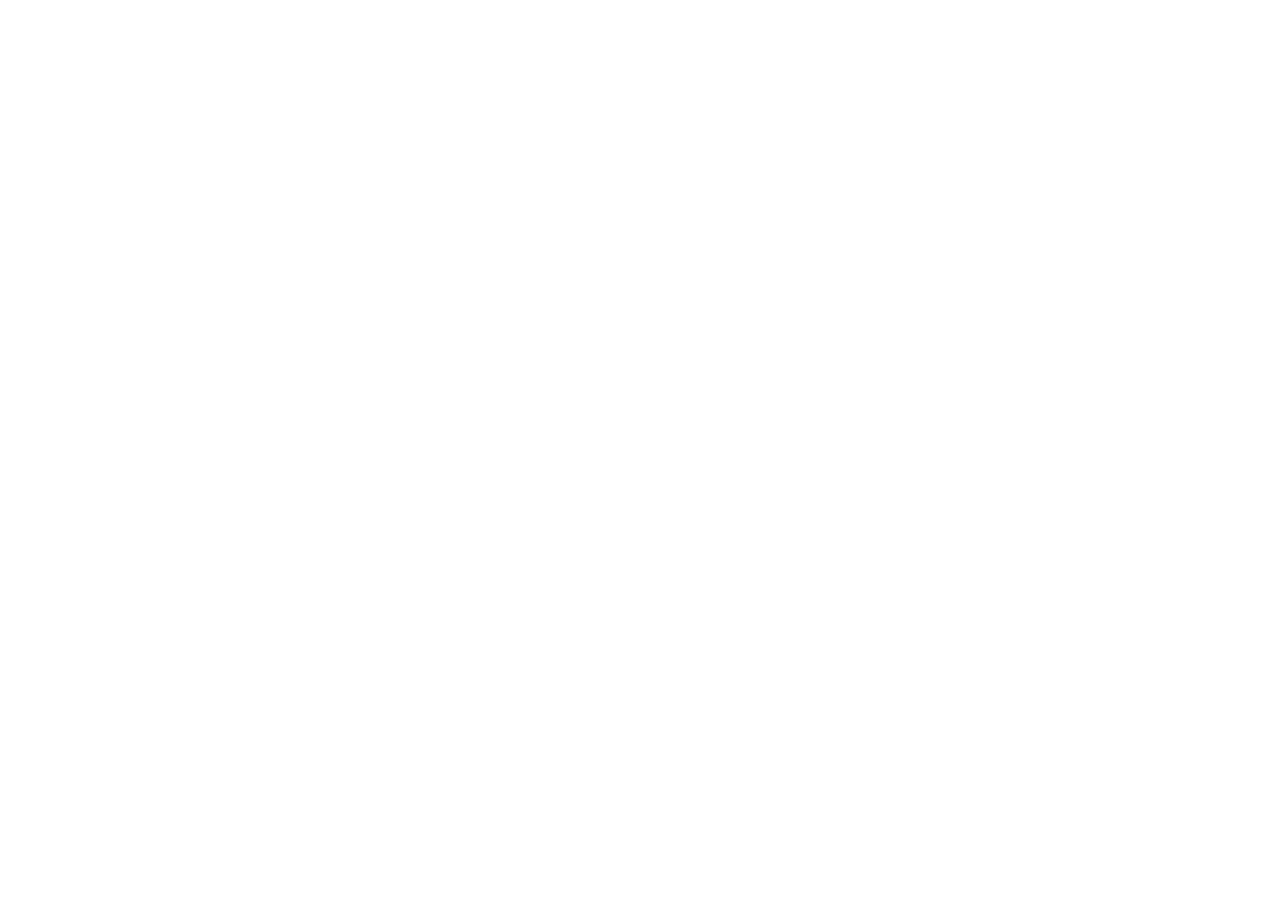
==== 02-wordgame-starter/index.html @ d0ad3e85 "Copied folders from Documents into z drive" ====
<!DOCTYPE html>
<html lang="en">
<head>
    <meta charset="UTF-8">
    <meta name="viewport" content="width=device-width, initial-scale=1.0">
    <title>GIVE ME A TITLE!</title>
</head>
<body onload="loadGame()">
    <script src="./wordgame.js"></script>
</body>
</html>
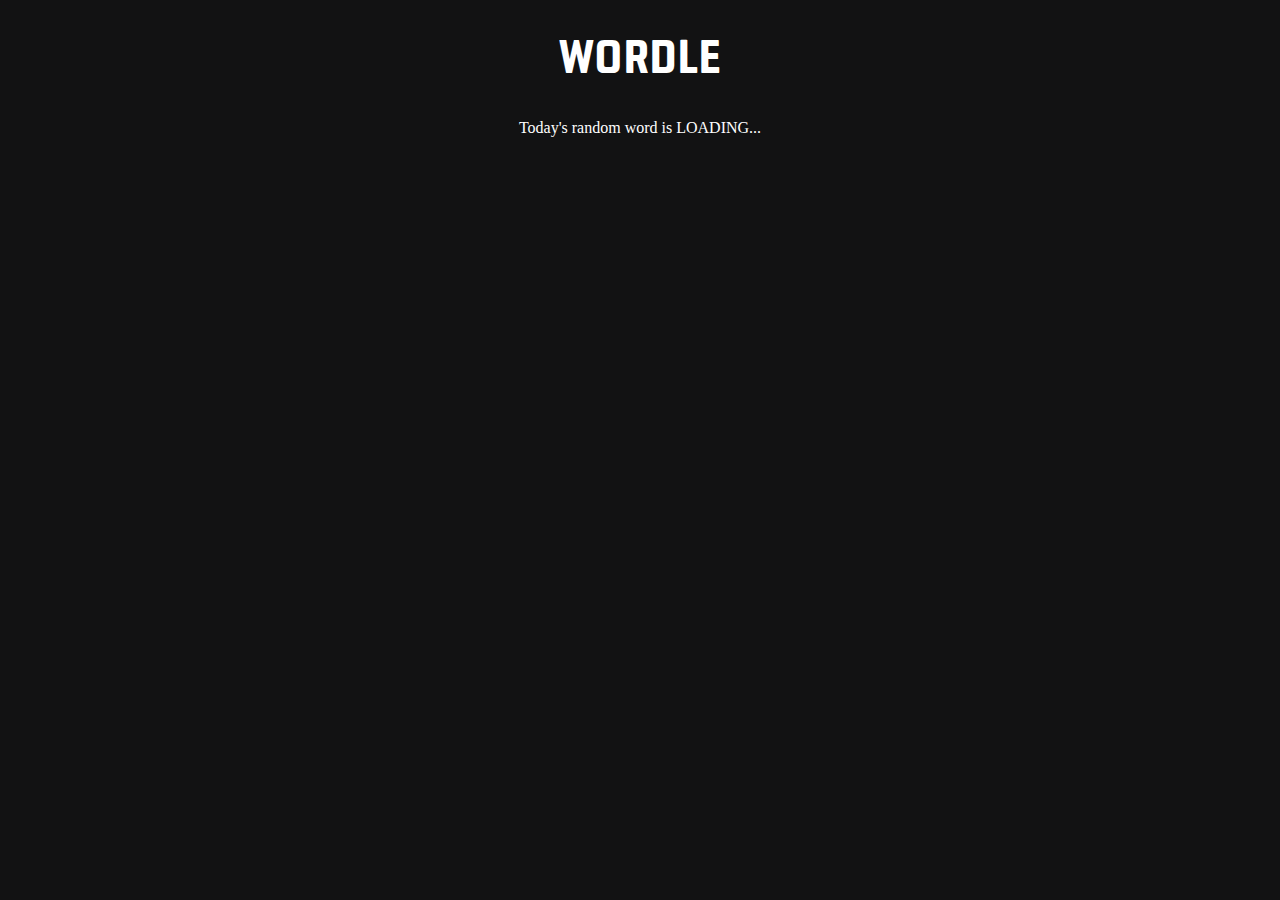
==== commit e4265252: "Modified 02-wordgame-starter" ====
--- a/02-wordgame-starter/index.html
+++ b/02-wordgame-starter/index.html
@@ -1,11 +1,20 @@
 <!DOCTYPE html>
 <html lang="en">
+
 <head>
     <meta charset="UTF-8">
     <meta name="viewport" content="width=device-width, initial-scale=1.0">
-    <title>GIVE ME A TITLE!</title>
+    <title>Wordle</title>
+    <link rel="stylesheet" href="wordgame.css">
+    <link rel="stylesheet" href="colors.css">
+    <link rel="stylesheet" href="typography.css">
 </head>
+
 <body onload="loadGame()">
+    <h1>WORDLE</h1>
+
+    <p>Today's random word is <span id="random-word">LOADING...</span></p>
     <script src="./wordgame.js"></script>
 </body>
+
 </html>--- a/02-wordgame-starter/wordgame.css
+++ b/02-wordgame-starter/wordgame.css
@@ -0,0 +1,10 @@
+body {
+    background-color: #121213;
+    color: white;
+    text-align: center;
+}
+
+h1 {
+    font-family: 'Fragua Bold', Arial, Helvetica, sans-serif;
+    font-size: xxx-large;
+}--- a/02-wordgame-starter/colors.css
+++ b/02-wordgame-starter/colors.css
@@ -0,0 +1,326 @@
+:root {
+    --black: #000;
+    --white: #fff;
+    --clear: transparent;
+    --wordleBlack: #212121;
+    --wordleBlack2: #272729;
+    --wordleBlack3: #1a1a1b;
+    --wordleBlack4: #121213;
+    --wordleBlack5: #2f2f31;
+
+    --blue1: #083aaa;
+    --blue2: #2860d8;
+    --blue3: #4f85e5;
+    --blue35: #5aa0d5;
+    --blue4: #a7d8ff;
+    --blue5: #dcefff;
+    --blue7: #477aaa;
+    --newsLightContentAccent: #346eb7;
+    --newsDarkContentAccent: #6ba1dd;
+    --purple1: #5960ec;
+    --outlineBlue: #2671dc;
+
+    --error-red: #ce2424;
+
+    --gray1: #333;
+    --gray2: #959595;
+    --gray3: #ccc;
+    --gray4: #dcdcdc;
+    --gray5: #e6e6e6;
+    --gray6: #f4f4f4;
+    --gray7: #fafafa;
+    --gray8: #c4c4c4;
+    --gray9: #c2c2c2;
+    --gray10: #d9d9d9;
+    --gray11: #eee;
+    --gray12: #ebebeb;
+    --calendarGray: #979797;
+
+    /* Grays used in Wordle */
+    --gray13: #d3d6da;
+    --gray18: #787c7e;
+    --gray19: #878a8c;
+    --gray20: #edeff1;
+    --gray21: #f6f7f8;
+    --gray22: #e3e3e1;
+    --gray23: #a6a6a6;
+    --gray24: #818384;
+    --gray25: #565758;
+    --gray26: #3a3a3c;
+    --gray27: #424242;
+    --gray28: #59595a;
+    --gray29: #afafaf;
+
+    --newsGray10: #dfdfdf;
+    --newsGray25: #c7c7c7;
+    --newsGray50: #8b8b8b;
+    --newsGray60: #727272;
+    --newsGray85: #363636;
+    --newsGray100: #121212;
+
+    --newsDarkContentPrimary: #f8f8f8;
+
+    --blueGray1: #787886;
+    --blueGray2: #e4eaef;
+    --blueGray3: #ecf0f3;
+    --blueGray4: #c9d1d9;
+    --blueGray5: #b3bdc4;
+
+    --gold1: #c4a200;
+    --gold2: #e2c32f;
+    --gold3: #dcbc3f;
+    --gold4: #e2c400;
+
+    --yellow1: #ffda00;
+    --yellow2: #ffeca0;
+    --yellow3: #c9b458;
+    --yellow4: #b59f3b;
+
+    --red1: #e63333;
+    --red2: #e05c56;
+
+    --green1: #6dc3a1;
+    --green4: #538d4e;
+
+    --statsPink: #f93aa7;
+    --statsYellow: #ffc600;
+
+    --spelling-bee-yellow: #f8cd05;
+    --letter-boxed-pink: #faa6a4;
+    --vertex-tan: #f7f5f6;
+    --vertex-gradient: linear-gradient(180deg,
+            #22bbb2 0%,
+            #297ea8 30%,
+            #1c4761 100%);
+    --bannerBlue: #4d88f9;
+    --setPurple: #89529d;
+    --setPurpleDark: #641153;
+
+    /* Navigation */
+    --daily-crossword-blue: #6493e6;
+    --mini-crossword-blue: #95befa;
+    --spelling-bee-gold: #f7da21;
+    --tiles-green: #b5e352;
+    --letter-boxed-red: #fc716b;
+    --vertex-turquoise: #00a2b3;
+    --sudoku-orange: #fb9b00;
+    --wordleGreen: #6aaa64;
+    --strands-seafoam: #c0ddd9;
+    --connections-periwinkle: #b4a8ff;
+
+    /* Wordle Colorblind colors */
+    --wordleColorblindOrange: #f5793a;
+    --wordleColorblindBlue: #85c0f9;
+    --wordleHighContrastGreen: #58a351;
+}
+
+/* Global Colors */
+:root {
+    --green: var(--wordleGreen);
+    --green-4: var(--green4);
+    --beta-blue: var(--blue3);
+    --wordle-high-contrast-green: var(--wordleHighContrastGreen);
+
+    --spellingBeeYellow: var(--spelling-bee-gold);
+    --miniCrosswordBlue: var(--mini-crossword-blue);
+    --connectionsPeriwinkle: var(--connections-periwinkle);
+    --sudoku-orange: var(--sudoku-orange);
+    --tiles-green: var(--tiles-green);
+    --dailyCrosswordBlue: var(--daily-crossword-blue);
+    --yellow-3: var(--yellow3);
+    --yellow-4: var(--yellow4);
+
+    --newsGray-10: var(--newsGray10);
+    --newsGray-100: var(--newsGray100);
+    --newsGray-85: var(--newsGray85);
+
+    --gray-3: var(--gray3);
+    --gray-4: var(--gray4);
+    --gray-6: var(--gray6);
+    /* f4 */
+    --gray-13: var(--gray13);
+    --gray-18: var(--gray18);
+    --gray-19: var(--gray19);
+    --gray-20: var(--gray20);
+    --gray-21: var(--gray21);
+    --gray-22: var(--gray22);
+    --gray-23: var(--gray23);
+    --gray-24: var(--gray24);
+    --gray-25: var(--gray25);
+    --gray-26: var(--gray26);
+    --gray-27: var(--gray27);
+    --gray-28: var(--gray28);
+    --gray-29: var(--gray29);
+
+    --black: var(--black);
+    --white: var(--white);
+    --newsDarkContentPrimary: var(--newsDarkContentPrimary);
+    --wordleBlack: var(--wordleBlack);
+    --wordleBlack-2: var(--wordleBlack2);
+    --wordleBlack-3: var(--wordleBlack3);
+    --wordleBlack-4: var(--wordleBlack4);
+    --wordleBlack-5: var(--wordleBlack5);
+
+    --linkBlue: var(--newsLightContentAccent);
+    --linkDarkBlue: var(--newsDarkContentAccent);
+
+    /* Colorblind colors */
+    --orange: var(--wordleColorblindOrange);
+    --blue: var(--wordleColorblindBlue);
+    --outlineBlue: var(--outlineBlue);
+
+    /* sb-promo */
+    --svg-arrow-fill: var(--white);
+    --svg-arrow-stroke: var(--black);
+    --svg-arrow-fill-hover: var(--black);
+    --svg-arrow-stroke-hover: var(--white);
+}
+
+/* Light theme colors */
+:root {
+    --color-tone-1: var(--black);
+    --color-tone-2: var(--gray-18);
+    --color-tone-3: var(--gray-19);
+    --color-tone-4: var(--gray-13);
+    --color-tone-5: var(--gray-20);
+    --color-tone-6: var(--gray-21);
+    --color-tone-7: var(--white);
+    --color-tone-8: var(--newsGray-100);
+    --color-tone-9: var(--newsGray-10);
+    --color-tone-10: var(--black);
+    --color-tone-11: var(--gray-18);
+    --color-tone-12: var(--newsGray-85);
+
+    --color-nav-hover: var(--gray-6);
+    --opacity-50: rgba(255, 255, 255, 0.5);
+    --error-background: var(--gray-22);
+    --icon-disabled: var(--gray-23);
+    --background-gray: var(--gray-29);
+
+    --inline-links: var(--linkBlue);
+
+    /* stats selection tool */
+    --warning-red: #d0021b;
+}
+
+/* Dark Theme Colors */
+.dark {
+    --color-tone-1: var(--newsDarkContentPrimary);
+    --color-tone-2: var(--gray-24);
+    --color-tone-3: var(--gray-25);
+    --color-tone-4: var(--gray-26);
+    --color-tone-5: var(--wordleBlack-2);
+    --color-tone-6: var(--wordleBlack-3);
+    --color-tone-7: var(--wordleBlack-4);
+    --color-tone-8: var(--newsDarkContentPrimary);
+    --color-tone-9: var(--gray-27);
+    --color-tone-10: var(--newsGray-10);
+    --color-tone-11: var(--newsGray-10);
+    --color-tone-12: var(--newsGray-10);
+    --color-nav-hover: var(--wordleBlack-5);
+    --opacity-50: rgba(0, 0, 0, 0.5);
+    --error-background: var(--color-tone-7);
+    --icon-disabled: var(--gray-28);
+
+    /* dark mode sb-promo */
+    --svg-arrow-fill: var(--black);
+    --svg-arrow-stroke: var(--white);
+    --svg-arrow-fill-hover: var(--white);
+    --svg-arrow-stroke-hover: var(--black);
+
+    --inline-links: var(--linkDarkBlue);
+
+    /* stats selection tool */
+    --warning-red: #ea7980;
+}
+
+/* Constant colors and colors derived from theme */
+:root,
+.dark {
+    --color-background: var(--color-tone-7);
+}
+
+:root {
+    /* Tile + text colors */
+    --color-present: var(--yellow-3);
+    --color-correct: var(--green);
+    --color-absent: var(--color-tone-2);
+    --tile-text-color: var(--color-tone-7);
+    --key-text-color: var(--color-tone-1);
+
+    /* Key colors */
+    --key-evaluated-text-color: var(--color-tone-7);
+    --key-bg: var(--color-tone-4);
+    --key-bg-present: var(--color-present);
+    --key-bg-correct: var(--color-correct);
+    --key-bg-absent: var(--color-absent);
+
+    /* Evaluated key text colors */
+    --key-evaluated-text-color: var(--color-tone-7);
+    --key-evaluated-text-color-absent: var(--white);
+
+    /* misc */
+    --modal-content-bg: var(--color-tone-7);
+    --outline-focus: var(--outlineBlue);
+
+    /* high contrast green only used in stats modal, for now */
+    --color-correct-high-contrast: var(--wordle-high-contrast-green);
+}
+
+.dark {
+    /* Tile + text colors - dark */
+    --modal-content-bg: var(--color-tone-7);
+    --outline-focus: var(--outlineBlue);
+}
+
+.dark {
+    /* Tile + text colors - dark */
+    --color-present: var(--yellow-4);
+    --color-correct: var(--green-4);
+    --color-absent: var(--color-tone-4);
+    --tile-text-color: var(--color-tone-1);
+    --key-text-color: var(--color-tone-1);
+
+    /* Key colors - dark */
+    --key-evaluated-text-color: var(--color-tone-1);
+    --key-bg: var(--color-tone-2);
+    --key-bg-present: var(--color-present);
+    --key-bg-correct: var(--color-correct);
+    --key-bg-absent: var(--color-absent);
+
+    /* Evaluated key text colors - dark */
+    --key-evaluated-text-color: var(--color-tone-8);
+    --key-evaluated-text-color-absent: var(--white);
+
+    /* misc */
+    --modal-content-bg: var(--color-tone-7);
+
+    /* If you have both dark + colorblind mode on */
+    &.colorblind {
+        --color-absent: var(--color-tone-4);
+        --key-bg-absent: var(--color-tone-4);
+    }
+}
+
+.colorblind {
+    /* Tile + text colors - colorblind */
+    --color-correct: var(--orange);
+    --color-present: var(--blue);
+    --color-absent: var(--color-tone-2);
+    --tile-text-color: var(--white);
+
+    /* Key colors - colorblind */
+    --key-bg-present: var(--color-present);
+    --key-bg-correct: var(--color-correct);
+    --key-bg-absent: var(--color-tone-2);
+
+    /* Evaluated key text colors - colorblind */
+    --key-evaluated-text-color: var(--black);
+    --key-evaluated-text-color-absent: var(--white);
+
+    /* corresponding color for high contrast green in stats modal */
+    --color-correct-high-contrast: var(--orange);
+
+    /* misc */
+    --modal-content-bg: var(--color-tone-7);
+}--- a/02-wordgame-starter/typography.css
+++ b/02-wordgame-starter/typography.css
@@ -0,0 +1,113 @@
+/* Fontanero */
+@font-face {
+    font-family: 'Fontanero';
+    src: url(fontanero/Fontanero-FFP.ttf);
+}
+
+@font-face {
+    font-family: 'Fontanero Bevel';
+    src: url(fontanero/Fontanero-Bevel-FFP.ttf);
+}
+
+/* Fragua */
+@font-face {
+    font-family: 'Fragua Bold';
+    src: url(fragua-font/FraguaBold.ttf);
+}
+
+@font-face {
+    font-family: 'Fragua Bold Italic';
+    src: url(fragua-font/FraguaBoldItalic.ttf);
+}
+
+@font-face {
+    font-family: 'Fragua Light';
+    src: url(fragua-font/FraguaLight.ttf);
+}
+
+@font-face {
+    font-family: 'Fragua Light Italic';
+    src: url(fragua-font/FraguaLightItalic.ttf);
+}
+
+/* Motion Control */
+@font-face {
+    font-family: 'Motion Control Bold';
+    src: url(motion-control/MotionControl-Bold.otf);
+}
+
+@font-face {
+    font-family: 'Motion Control Bold Italic';
+    src: url(motion-control/MotionControl-BoldItalic.otf);
+}
+
+/* Gotham */
+@font-face {
+    font-family: 'Gotham Black';
+    src: url(Gotham/GothamBlack.otf);
+}
+
+@font-face {
+    font-family: 'Gotham Bold';
+    src: url(Gotham/GothamBold.otf);
+}
+
+@font-face {
+    font-family: 'Gotham Bold Italic';
+    src: url(Gotham/GothamBoldItalic.ttf);
+}
+
+@font-face {
+    font-family: 'Gotham Book';
+    src: url(Gotham/GothamBook.otf);
+}
+
+@font-face {
+    font-family: 'Gotham Extra Light';
+    src: url(Gotham/GothamExtraLight.otf);
+}
+
+@font-face {
+    font-family: 'Gotham Extra Light Italic';
+    src: url(Gotham/GothamExtraLightItalic.otf);
+}
+
+@font-face {
+    font-family: 'Gotham Italic';
+    src: url(Gotham/GothamItalic.otf);
+}
+
+@font-face {
+    font-family: 'Gotham Italic Bold';
+    src: url(Gotham/GothamItalicBold.otf);
+}
+
+@font-face {
+    font-family: 'Gotham Light';
+    src: url(Gotham/GothamLight.otf);
+}
+
+@font-face {
+    font-family: 'Gotham Medium';
+    src: url(Gotham/GothamMedium.otf);
+}
+
+@font-face {
+    font-family: 'Gotham Regular';
+    src: url(Gotham/GothamRegular.otf);
+}
+
+@font-face {
+    font-family: 'Gotham Thin';
+    src: url(Gotham/GothamThin.otf);
+}
+
+@font-face {
+    font-family: 'Gotham Thin Italic';
+    src: url(Gotham/GothamThinItalic.otf);
+}
+
+@font-face {
+    font-family: 'Gotham Ultra';
+    src: url(Gotham/GothamUltra.otf);
+}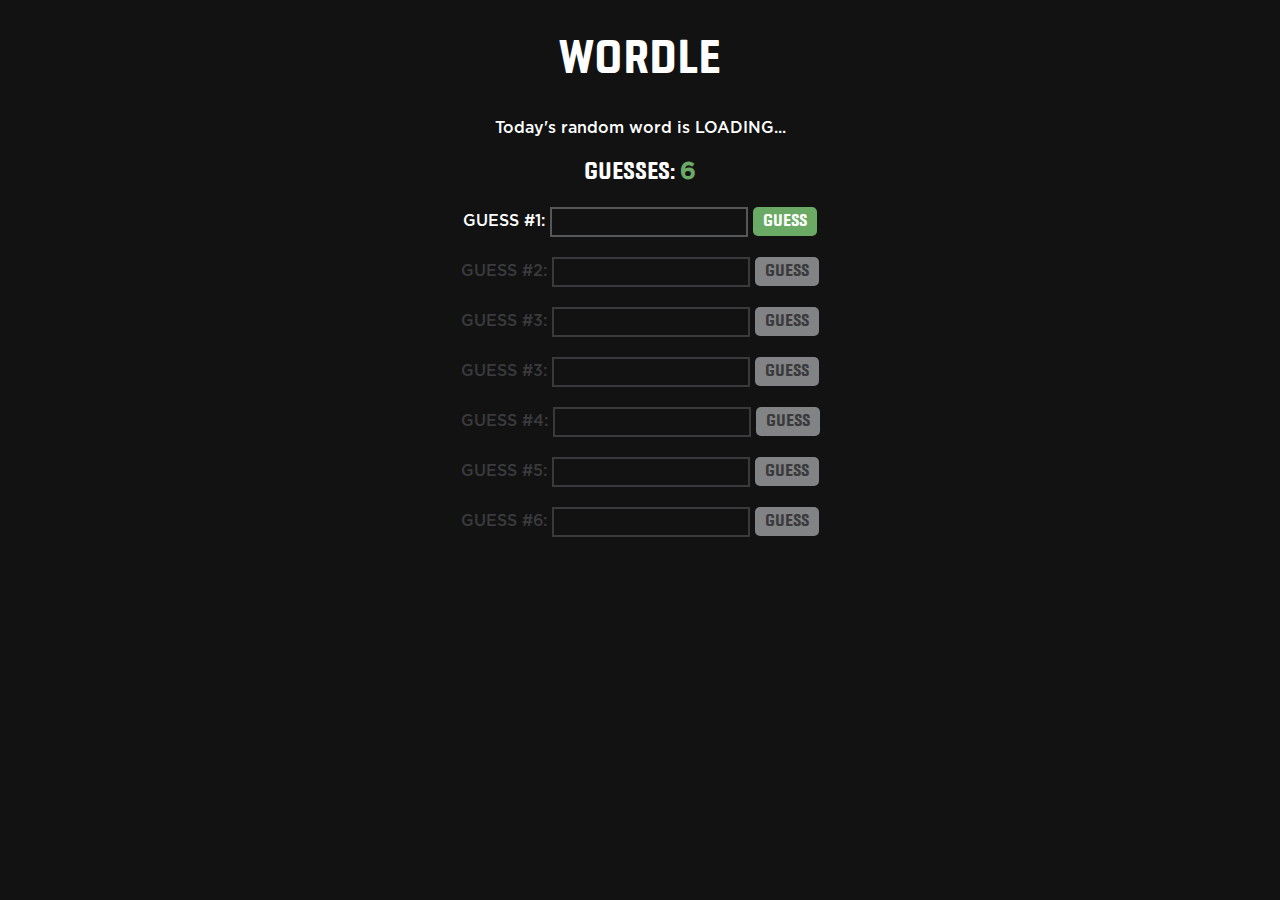
==== commit 7addac39: "Modified 02-wordgame-starter" ====
--- a/02-wordgame-starter/index.html
+++ b/02-wordgame-starter/index.html
@@ -8,12 +8,53 @@
     <link rel="stylesheet" href="wordgame.css">
     <link rel="stylesheet" href="colors.css">
     <link rel="stylesheet" href="typography.css">
+    <link rel="shortcut icon" href="Wordle Logo.png" type="image/x-icon">
 </head>
 
-<body onload="loadGame()">
+<body class="dark" onload="loadGame()">
+    <div id="snackbar"></div>
+
     <h1>WORDLE</h1>
 
     <p>Today's random word is <span id="random-word">LOADING...</span></p>
+
+    <h2>GUESSES: <span id="guess-count"></span></h2>
+
+    <div class="guess-field-div active">
+        <label for="guess1" class="guess-label">GUESS #1:</label>
+        <input type="text" name="guess1" class="guess-field" oninput="changeGuess()">
+        <button type="submit" onclick="submit()">GUESS</button>
+    </div>
+    <div class="guess-field-div">
+        <label for="guess2" class="guess-label">GUESS #2:</label>
+        <input type="text" name="guess2" class="guess-field" oninput="changeGuess()">
+        <button type="submit" onclick="submit()">GUESS</button>
+    </div>
+    <div class="guess-field-div">
+        <label for="guess3" class="guess-label">GUESS #3:</label>
+        <input type="text" name="guess3" class="guess-field" oninput="changeGuess()">
+        <button type="submit" onclick="submit()">GUESS</button>
+    </div>
+    <div class="guess-field-div">
+        <label for="guess3" class="guess-label">GUESS #3:</label>
+        <input type="text" name="guess3" class="guess-field" oninput="changeGuess()">
+        <button type="submit" onclick="submit()">GUESS</button>
+    </div>
+    <div class="guess-field-div">
+        <label for="guess4" class="guess-label">GUESS #4:</label>
+        <input type="text" name="guess4" class="guess-field" oninput="changeGuess()">
+        <button type="submit" onclick="submit()">GUESS</button>
+    </div>
+    <div class="guess-field-div">
+        <label for="guess5" class="guess-label">GUESS #5:</label>
+        <input type="text" name="guess5" class="guess-field" oninput="changeGuess()">
+        <button type="submit" onclick="submit()">GUESS</button>
+    </div>
+    <div class="guess-field-div">
+        <label for="guess6" class="guess-label">GUESS #6:</label>
+        <input type="text" name="guess6" class="guess-field" oninput="changeGuess()">
+        <button type="submit" onclick="submit()">GUESS</button>
+    </div>
     <script src="./wordgame.js"></script>
 </body>
 
--- a/02-wordgame-starter/wordgame.css
+++ b/02-wordgame-starter/wordgame.css
@@ -2,9 +2,153 @@
     background-color: #121213;
     color: white;
     text-align: center;
+    font-family: 'Gotham Medium';
 }
 
 h1 {
     font-family: 'Fragua Bold', Arial, Helvetica, sans-serif;
     font-size: xxx-large;
+}
+
+h2 {
+    font-family: 'Fragua Bold', Arial, Helvetica, sans-serif;
+    font-size: x-large;
+}
+
+.guess-label #random-word {
+    font-family: 'Gotham Regular';
+    color: var(--green);
+}
+
+button {
+    border: none;
+    border-radius: 5px;
+    padding: 5px 10px;
+    background-color: var(--green);
+    color: white;
+    font-family: 'Fragua Bold', Arial, Helvetica, sans-serif;
+    font-size: 12.5pt;
+}
+
+input {
+    border: 2px solid var(--color-tone-4);
+    background-color: transparent;
+    padding: 5px 10px;
+    color: white;
+    font-family: 'Gotham Regular';
+}
+
+#guess-count {
+    font-family: 'Gotham Medium';
+    color: var(--green);
+}
+
+.guess-field-div,
+.guess-field-div button,
+.guess-field-div input {
+    margin-bottom: 10px;
+    color: var(--color-tone-4);
+}
+
+.guess-field-div button {
+    background-color: var(--key-bg);
+}
+
+.guess-field-div.active,
+.guess-field-div.active button,
+.guess-field-div.active input {
+    color: white;
+    border-color: var(--color-tone-3);
+}
+
+.guess-field-div.active button {
+    background-color: var(--green);
+    cursor: pointer;
+}
+
+/* The snackbar - position it at the bottom and in the middle of the screen */
+#snackbar {
+    visibility: hidden;
+    /* Hidden by default. Visible on click */
+    min-width: 250px;
+    /* Set a default minimum width */
+    margin-left: -125px;
+    /* Divide value of min-width by 2 */
+    background-color: #f8f8f8;
+    /* Black background color */
+    color: var(--color-tone-7);
+    /* White text color */
+    text-align: center;
+    /* Centered text */
+    border-radius: 5px;
+    /* Rounded borders */
+    padding: 16px;
+    /* Padding */
+    position: fixed;
+    /* Sit on top of the screen */
+    z-index: 999;
+    /* Add a z-index if needed */
+    left: 50%;
+    /* Center the snackbar */
+    bottom: 30px;
+    /* 30px from the bottom */
+}
+
+/* Show the snackbar when clicking on a button (class added with JavaScript) */
+#snackbar.show {
+    visibility: visible;
+    /* Show the snackbar */
+    /* Add animation: Take 0.5 seconds to fade in and out the snackbar.
+    However, delay the fade out process for 2.5 seconds */
+    -webkit-animation: fadein 0.5s, fadeout 0.5s 2.5s;
+    animation: fadein 0.5s, fadeout 0.5s 2.5s;
+}
+
+/* Animations to fade the snackbar in and out */
+@-webkit-keyframes fadein {
+    from {
+        bottom: 0;
+        opacity: 0;
+    }
+
+    to {
+        bottom: 30px;
+        opacity: 1;
+    }
+}
+
+@keyframes fadein {
+    from {
+        bottom: 0;
+        opacity: 0;
+    }
+
+    to {
+        bottom: 30px;
+        opacity: 1;
+    }
+}
+
+@-webkit-keyframes fadeout {
+    from {
+        bottom: 30px;
+        opacity: 1;
+    }
+
+    to {
+        bottom: 0;
+        opacity: 0;
+    }
+}
+
+@keyframes fadeout {
+    from {
+        bottom: 30px;
+        opacity: 1;
+    }
+
+    to {
+        bottom: 0;
+        opacity: 0;
+    }
 }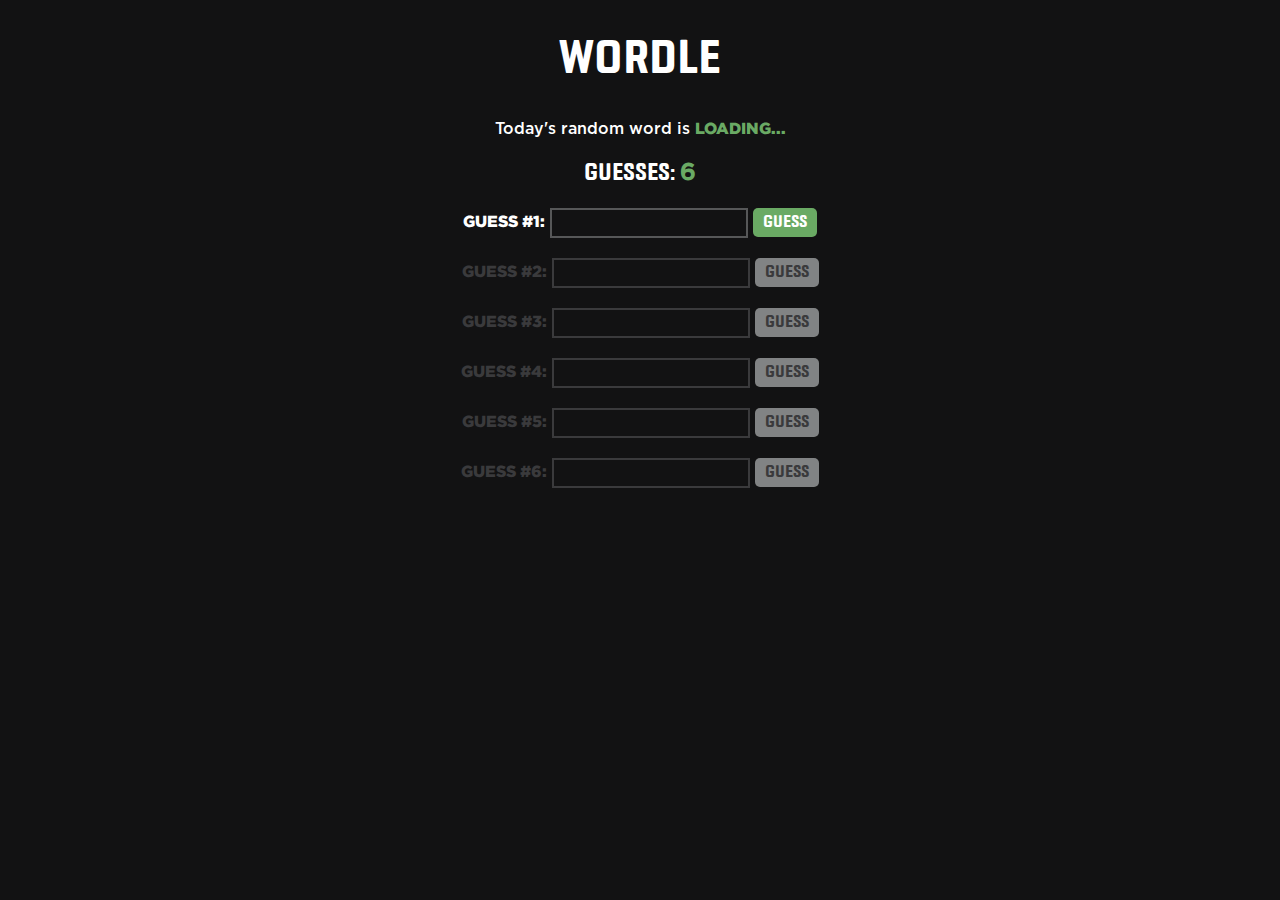
==== commit 1dfe6d25: "Modified 02-wordgame-starter" ====
--- a/02-wordgame-starter/index.html
+++ b/02-wordgame-starter/index.html
@@ -12,8 +12,6 @@
 </head>
 
 <body class="dark" onload="loadGame()">
-    <div id="snackbar"></div>
-
     <h1>WORDLE</h1>
 
     <p>Today's random word is <span id="random-word">LOADING...</span></p>
@@ -23,38 +21,38 @@
     <div class="guess-field-div active">
         <label for="guess1" class="guess-label">GUESS #1:</label>
         <input type="text" name="guess1" class="guess-field" oninput="changeGuess()">
-        <button type="submit" onclick="submit()">GUESS</button>
+        <button type="submit" class="submit-button" onclick="submit()">GUESS</button>
     </div>
     <div class="guess-field-div">
         <label for="guess2" class="guess-label">GUESS #2:</label>
         <input type="text" name="guess2" class="guess-field" oninput="changeGuess()">
-        <button type="submit" onclick="submit()">GUESS</button>
+        <button type="submit" class="submit-button" onclick="submit()">GUESS</button>
     </div>
     <div class="guess-field-div">
         <label for="guess3" class="guess-label">GUESS #3:</label>
         <input type="text" name="guess3" class="guess-field" oninput="changeGuess()">
-        <button type="submit" onclick="submit()">GUESS</button>
-    </div>
-    <div class="guess-field-div">
-        <label for="guess3" class="guess-label">GUESS #3:</label>
-        <input type="text" name="guess3" class="guess-field" oninput="changeGuess()">
-        <button type="submit" onclick="submit()">GUESS</button>
+        <button type="submit" class="submit-button" onclick="submit()">GUESS</button>
     </div>
     <div class="guess-field-div">
         <label for="guess4" class="guess-label">GUESS #4:</label>
         <input type="text" name="guess4" class="guess-field" oninput="changeGuess()">
-        <button type="submit" onclick="submit()">GUESS</button>
+        <button type="submit" class="submit-button" onclick="submit()">GUESS</button>
     </div>
     <div class="guess-field-div">
         <label for="guess5" class="guess-label">GUESS #5:</label>
         <input type="text" name="guess5" class="guess-field" oninput="changeGuess()">
-        <button type="submit" onclick="submit()">GUESS</button>
+        <button type="submit" class="submit-button" onclick="submit()">GUESS</button>
     </div>
     <div class="guess-field-div">
         <label for="guess6" class="guess-label">GUESS #6:</label>
         <input type="text" name="guess6" class="guess-field" oninput="changeGuess()">
-        <button type="submit" onclick="submit()">GUESS</button>
+        <button type="submit" class="submit-button" onclick="submit()">GUESS</button>
     </div>
+
+    <div>
+        <p id="feedback"></p>
+    </div>
+
     <script src="./wordgame.js"></script>
 </body>
 
--- a/02-wordgame-starter/wordgame.css
+++ b/02-wordgame-starter/wordgame.css
@@ -3,6 +3,7 @@
     color: white;
     text-align: center;
     font-family: 'Gotham Medium';
+    cursor: default;
 }
 
 h1 {
@@ -15,8 +16,17 @@
     font-size: x-large;
 }
 
-.guess-label #random-word {
+.guess-label,
+#random-word {
     font-family: 'Gotham Regular';
+}
+
+#random-word {
+    color: var(--green);
+}
+
+#guess-count {
+    font-family: 'Gotham Medium';
     color: var(--green);
 }
 
@@ -36,11 +46,7 @@
     padding: 5px 10px;
     color: white;
     font-family: 'Gotham Regular';
-}
-
-#guess-count {
-    font-family: 'Gotham Medium';
-    color: var(--green);
+    cursor: default;
 }
 
 .guess-field-div,
@@ -54,57 +60,73 @@
     background-color: var(--key-bg);
 }
 
-.guess-field-div.active,
-.guess-field-div.active button,
-.guess-field-div.active input {
+.active,
+.active button,
+.active input {
     color: white;
     border-color: var(--color-tone-3);
 }
 
-.guess-field-div.active button {
+.active button {
     background-color: var(--green);
     cursor: pointer;
 }
 
-/* The snackbar - position it at the bottom and in the middle of the screen */
-#snackbar {
-    visibility: hidden;
-    /* Hidden by default. Visible on click */
-    min-width: 250px;
-    /* Set a default minimum width */
-    margin-left: -125px;
-    /* Divide value of min-width by 2 */
-    background-color: #f8f8f8;
-    /* Black background color */
-    color: var(--color-tone-7);
-    /* White text color */
-    text-align: center;
-    /* Centered text */
-    border-radius: 5px;
-    /* Rounded borders */
-    padding: 16px;
-    /* Padding */
-    position: fixed;
-    /* Sit on top of the screen */
-    z-index: 999;
-    /* Add a z-index if needed */
-    left: 50%;
-    /* Center the snackbar */
-    bottom: 30px;
-    /* 30px from the bottom */
+.active input {
+    cursor: text;
 }
 
-/* Show the snackbar when clicking on a button (class added with JavaScript) */
+/* New style to remove active class from previous element */
+.submit-button:not(.active)+.guess-field-div.active {
+    /* Remove active styles from previous element */
+    border-color: var(--color-tone-4);
+    color: var(--color-tone-4);
+
+    .active button {
+        background-color: var(--key-bg);
+        /* Reset button background color */
+    }
+}
+
+/* The snackbar - position it at the bottom and in the middle of the screen */
+/* #snackbar {
+    visibility: hidden;
+    /* Hidden by default. Visible on click
+    min-width: 250px;
+    /* Set a default minimum width
+    margin-left: -125px;
+    /* Divide value of min-width by 2
+    background-color: #f8f8f8;
+    /* Black background color
+    color: var(--color-tone-7);
+    /* White text color
+    text-align: center;
+    /* Centered text
+    border-radius: 5px;
+    /* Rounded borders
+    padding: 16px;
+    /* Padding
+    position: fixed;
+    /* Sit on top of the screen
+    z-index: 999;
+    /* Add a z-index if needed
+    left: 50%;
+    /* Center the snackbar
+    bottom: 30px;
+    /* 30px from the bottom
+}
+
+/* Show the snackbar when clicking on a button (class added with JavaScript)
 #snackbar.show {
     visibility: visible;
     /* Show the snackbar */
     /* Add animation: Take 0.5 seconds to fade in and out the snackbar.
-    However, delay the fade out process for 2.5 seconds */
+    However, delay the fade out process for 2.5 seconds
     -webkit-animation: fadein 0.5s, fadeout 0.5s 2.5s;
     animation: fadein 0.5s, fadeout 0.5s 2.5s;
 }
 
-/* Animations to fade the snackbar in and out */
+/* Animations to fade the snackbar in and out
 @-webkit-keyframes fadein {
     from {
         bottom: 0;
@@ -151,4 +173,4 @@
         bottom: 0;
         opacity: 0;
     }
-}+} */